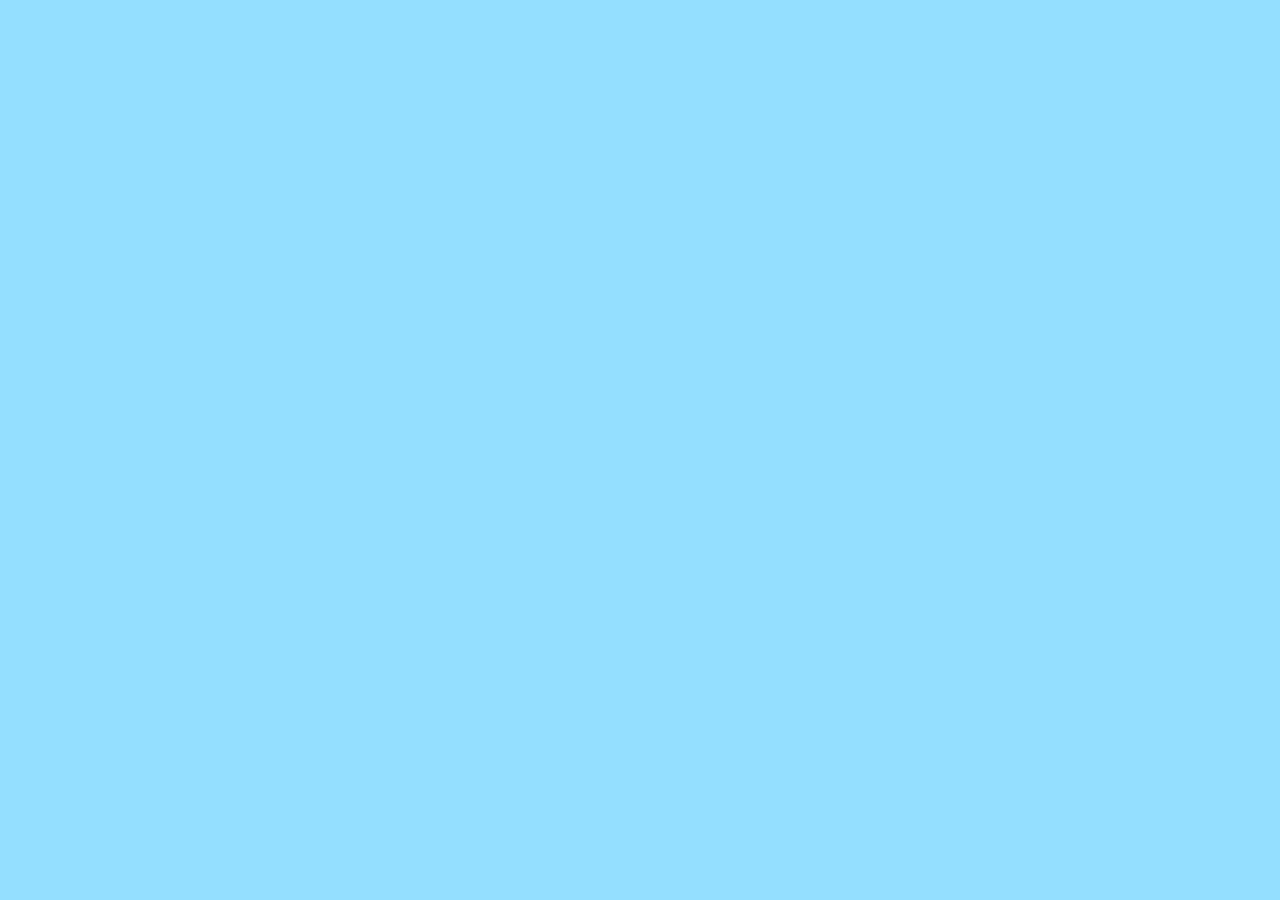
==== basicMap.html @ c0b88bf2 "Update basicMap.html" ====
<html>
  <head>
    <title>Basic Map</title>
    <style>
      .backgroundColor{
        background-color: #94dfff;
      }
      body{
        padding:0;
        margin:0;
      }
      #map,
      body,
      html{
        height: 100%;
        width: 100%;
      }
    </style>
     
    <link rel="stylesheet" href="https://unpkg.com/leaflet@1.9.4/dist/leaflet.css"
     integrity="sha256-p4NxAoJBhIIN+hmNHrzRCf9tD/miZyoHS5obTRR9BMY="
     crossorigin=""/>

     <script src="https://unpkg.com/leaflet@1.9.4/dist/leaflet.js"
     integrity="sha256-20nQCchB9co0qIjJZRGuk2/Z9VM+kNiyxNV1lvTlZBo="
     crossorigin=""></script>
  </head>
  <body class="backgroundColor">
    <div id="map"></div>
    <script></script>
  </body>  
</html>
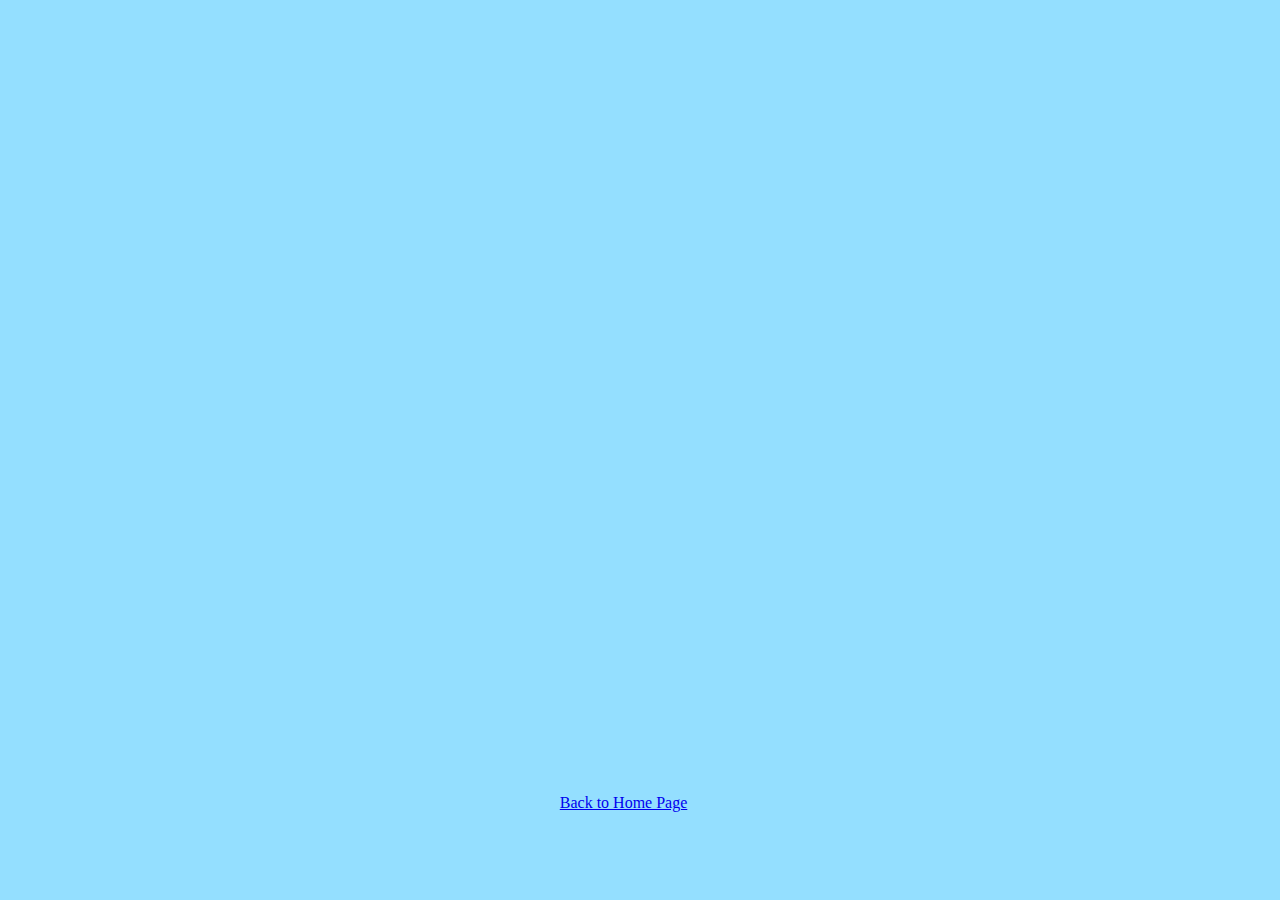
==== commit 60ed96f8: "Update basicMap.html" ====
--- a/basicMap.html
+++ b/basicMap.html
@@ -5,15 +5,18 @@
       .backgroundColor{
         background-color: #94dfff;
       }
+      .colorOne{
+        color: #1990ff;
+      }
       body{
-        padding:0;
-        margin:0;
+        padding: 50px;
+        margin: 20px;
       }
       #map,
       body,
       html{
-        height: 100%;
-        width: 100%;
+        height: 93%;
+        width: 93%;
       }
     </style>
      
@@ -26,7 +29,12 @@
      crossorigin=""></script>
   </head>
   <body class="backgroundColor">
-    <div id="map"></div>
-    <script></script>
+    <center>
+      <div id="map"></div>
+      <script src="basicMap.js"></script>
+    </center>
+    <center>
+      <a href="index.html">Back to Home Page</a>
+    </center>
   </body>  
 </html>
